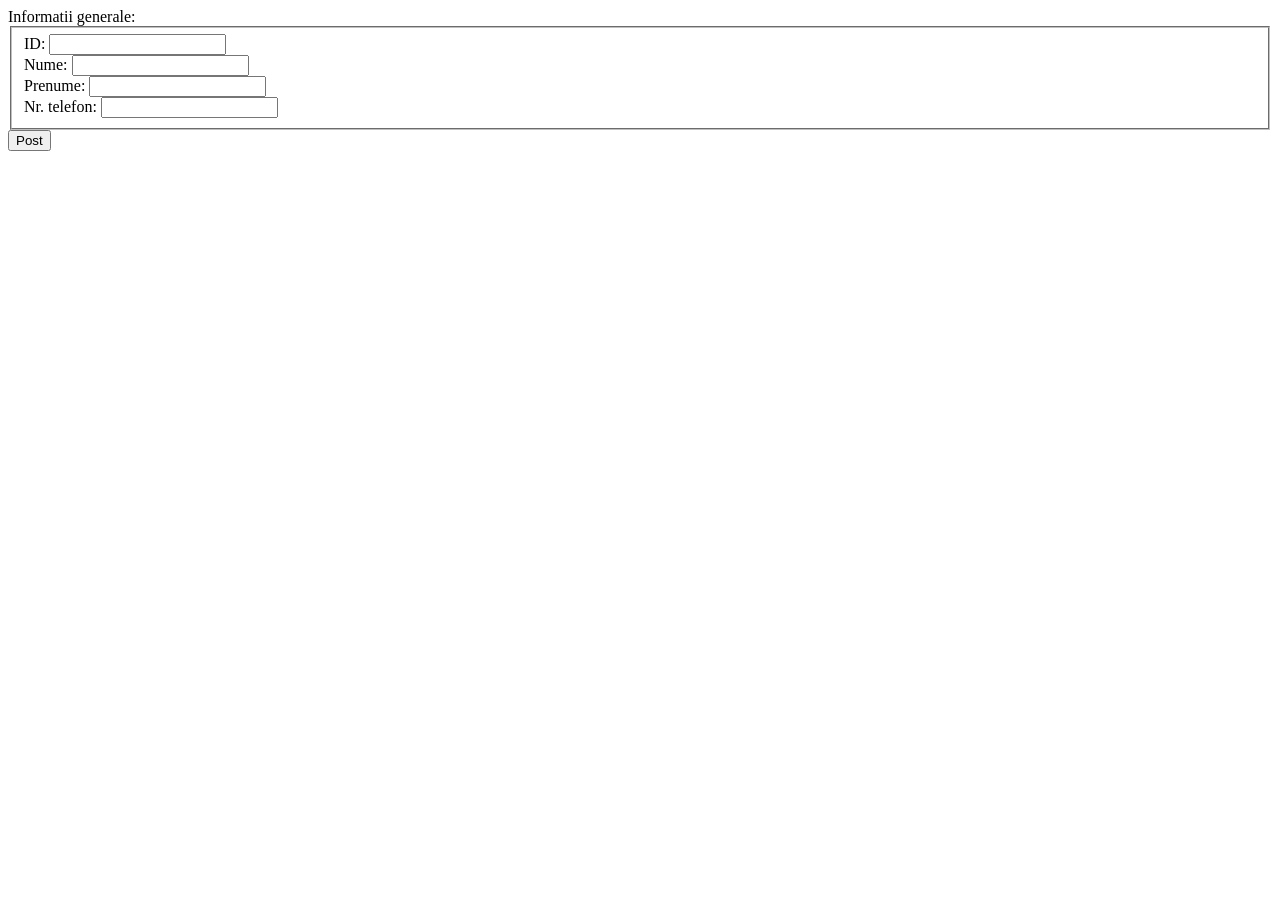
==== L4/SD_Laborator_04/PhoneAgenda/src/main/resources/templates/index.html @ 2874d180 "Lab4 acasa Post" ====
<!DOCTYPE html>
<html lang="ro">
<head>
    <meta charset="UTF-8">
    <title>StartPage</title>
    <script src="js/script.js" defer></script>
</head>
<body>
<main>
    <form>
        Informatii generale:
        <br>
        <fieldset>
            ID: <label for = "nr_id">
            <input type="text" id="nr_id" name="nume">
        </label>
            <br>
            Nume: <label for = "nume">
            <input type="text" id="nume" name="nume">
        </label>
            <br>
            Prenume: <label for = "prenume">
            <input type="text" id="prenume" name="prenume">
        </label>
            <br>
            Nr. telefon: <label for = "nr_tel">
            <input type="number" id="nr_tel" name="nr_tel">
        </label>
            <br>
        </fieldset>
    </form>
    <button onclick="post()">Post</button>
</main>
</body>
</html>
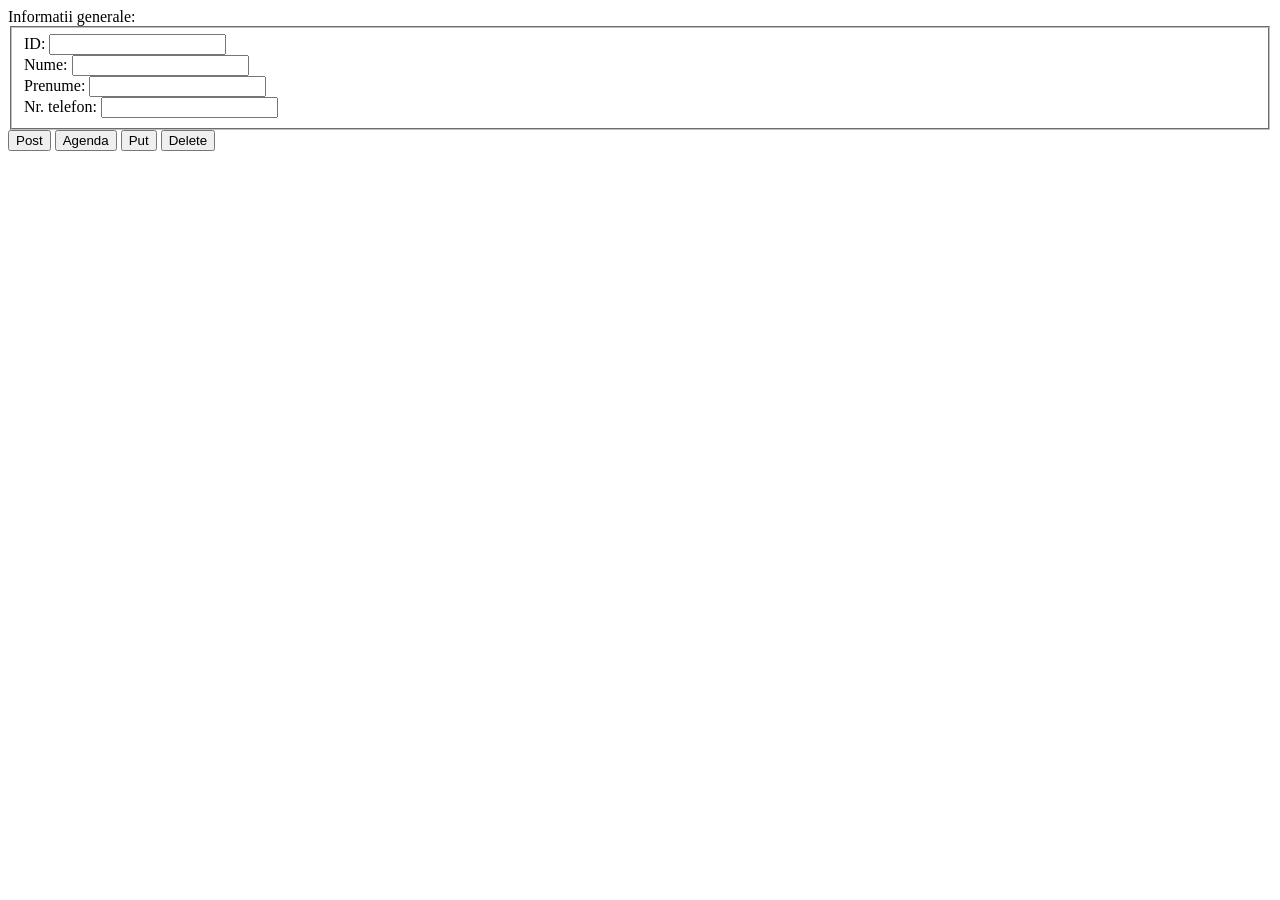
==== commit c3f3a808: "Tema acasa" ====
--- a/L4/SD_Laborator_04/PhoneAgenda/src/main/resources/templates/index.html
+++ b/L4/SD_Laborator_04/PhoneAgenda/src/main/resources/templates/index.html
@@ -1,5 +1,5 @@
 <!DOCTYPE html>
-<html lang="ro">
+<html lang="ro" xmlns="http://www.w3.org/1999/html">
 <head>
     <meta charset="UTF-8">
     <title>StartPage</title>
@@ -30,6 +30,11 @@
         </fieldset>
     </form>
     <button onclick="post()">Post</button>
+    <button onclick="getAgenda()">Agenda</button>
+    <button onclick="put()">Put</button>
+    <button onclick="deletePerson()">Delete</button>
+    <br><br>
+    <p id="agendaShow"></p>
 </main>
 </body>
 </html>
